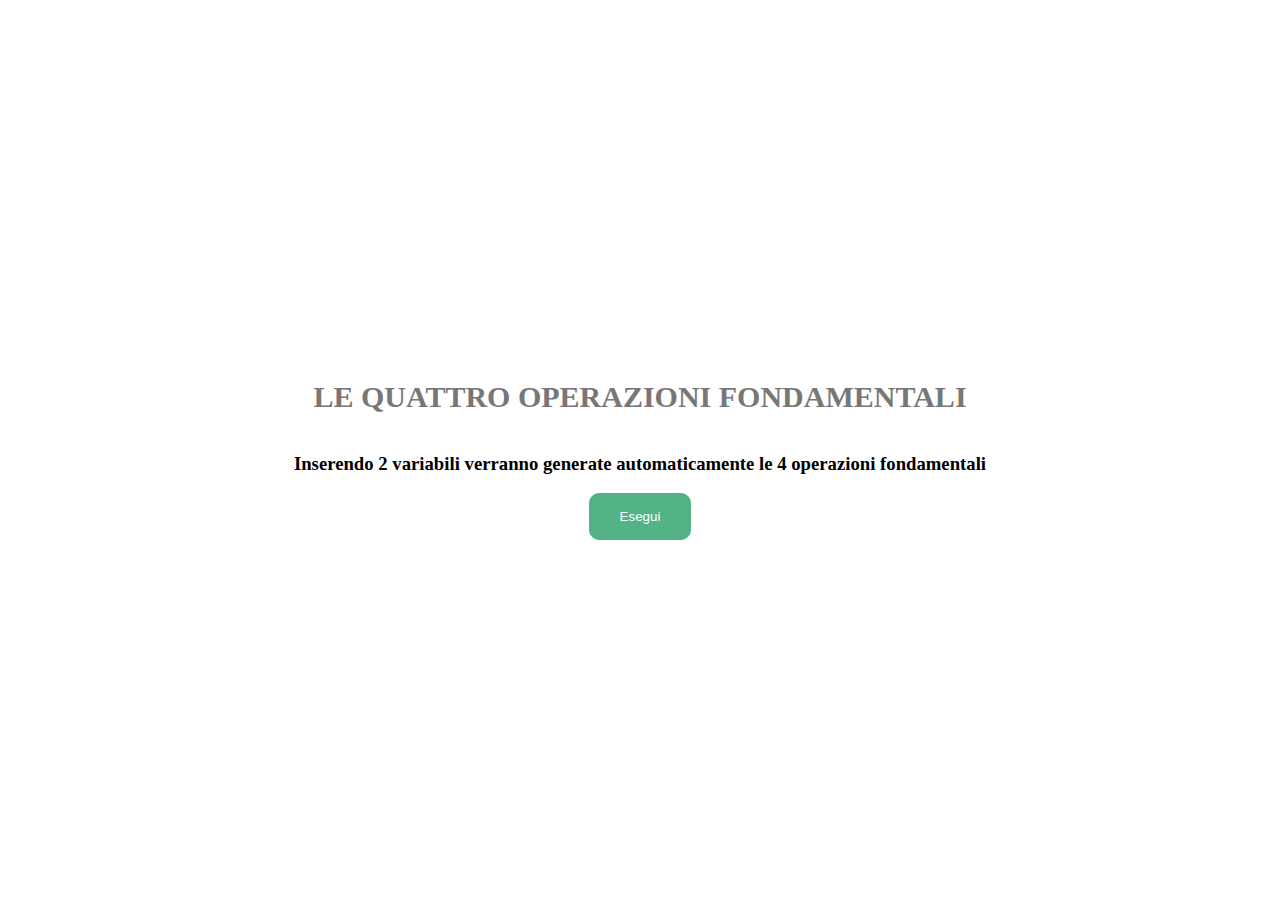
==== BONUS/index.html @ 91347a5d "FINE BONUS" ====
<!DOCTYPE html>
<html lang="en" dir="ltr">

<head>
  <meta charset="utf-8">
  <link rel="stylesheet" href="css/style.css">
  <title>esercitazione js</title>
</head>

<body>
  <main>
    <div class="container">
      <h1 class="container__h1">Le quattro operazioni fondamentali</h1>
      <h3>Inserendo 2 variabili verranno generate automaticamente le 4 operazioni fondamentali</h3>
      <input class="button" type="button" name="Esegui" value="Esegui" onclick="calcola()">

    </div>
  </main>
  <script src="js/script.js" charset="utf-8"></script>
</body>

</html>
---- BONUS/css/style.css ----
body {
  margin: 0;
}

.container {
  display: flex;
  flex-direction: column;
  justify-content: center;
  align-items: center;
  height: 100vh;
}

.container__h1 {
  color: rgb(119, 119, 119);
  text-transform: uppercase;
  font-size: 30px;
}

.container__pass {
  color: rgb(84, 179, 134);
  font-size: 24px;
}

.button {
  background-color: rgb(84, 179, 134);
  border: 1px solid rgb(84, 179, 134);
  border-radius: 10px;
  padding: 15px 30px;
  cursor: pointer;
  color: #ffffff;
}
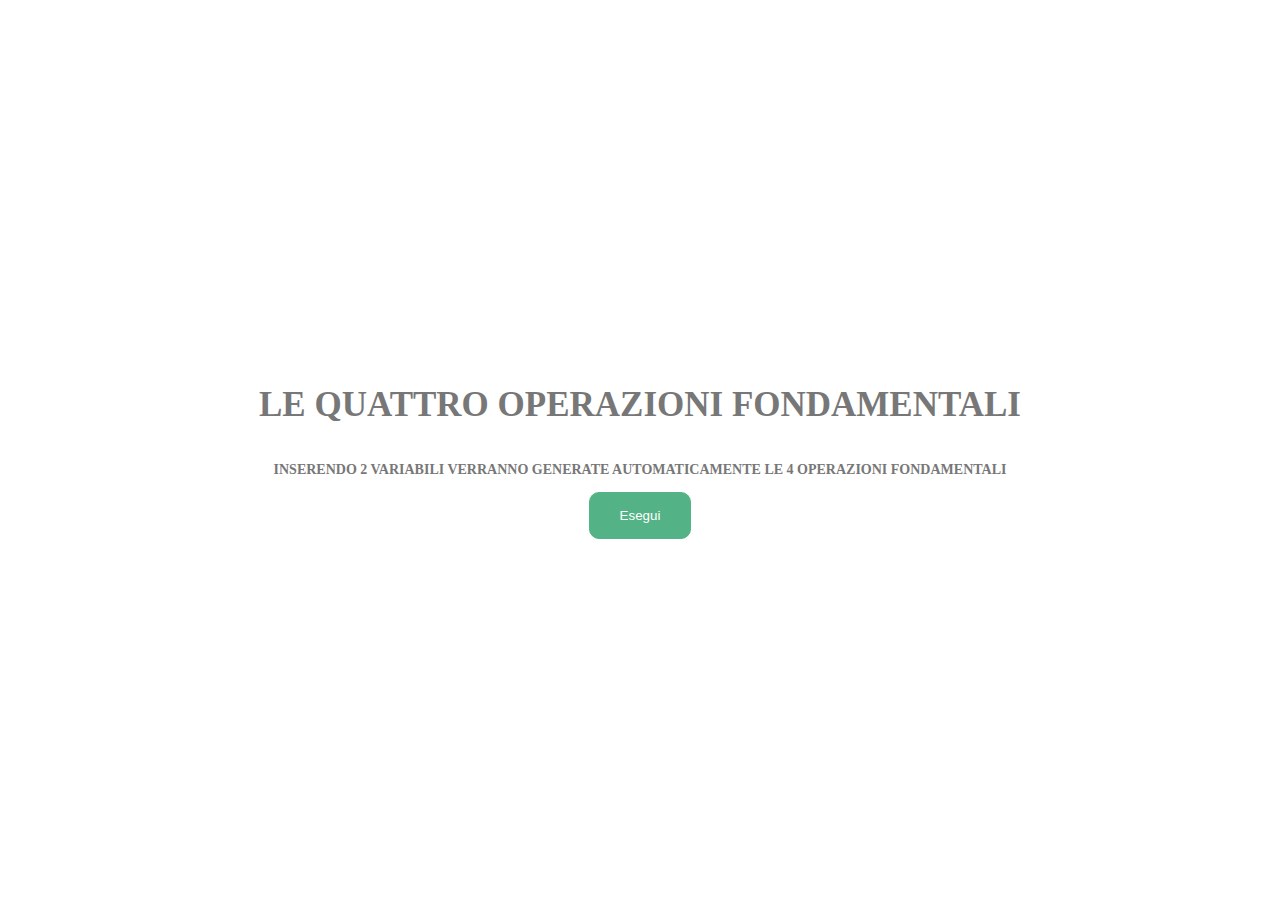
==== commit 1a228bdc: "FIX CSS" ====
--- a/BONUS/index.html
+++ b/BONUS/index.html
@@ -11,7 +11,7 @@
   <main>
     <div class="container">
       <h1 class="container__h1">Le quattro operazioni fondamentali</h1>
-      <h3>Inserendo 2 variabili verranno generate automaticamente le 4 operazioni fondamentali</h3>
+      <h3 class="container__h3">Inserendo 2 variabili verranno generate automaticamente le 4 operazioni fondamentali</h3>
       <input class="button" type="button" name="Esegui" value="Esegui" onclick="calcola()">
 
     </div>
--- a/BONUS/css/style.css
+++ b/BONUS/css/style.css
@@ -10,10 +10,19 @@
   height: 100vh;
 }
 
-.container__h1 {
+.container__h1,
+.container__h3 {
   color: rgb(119, 119, 119);
   text-transform: uppercase;
-  font-size: 30px;
+  text-align: center;
+}
+
+.container__h1 {
+  font-size: 35px;
+}
+
+.container__h3 {
+  font-size: 14px;
 }
 
 .container__pass {
